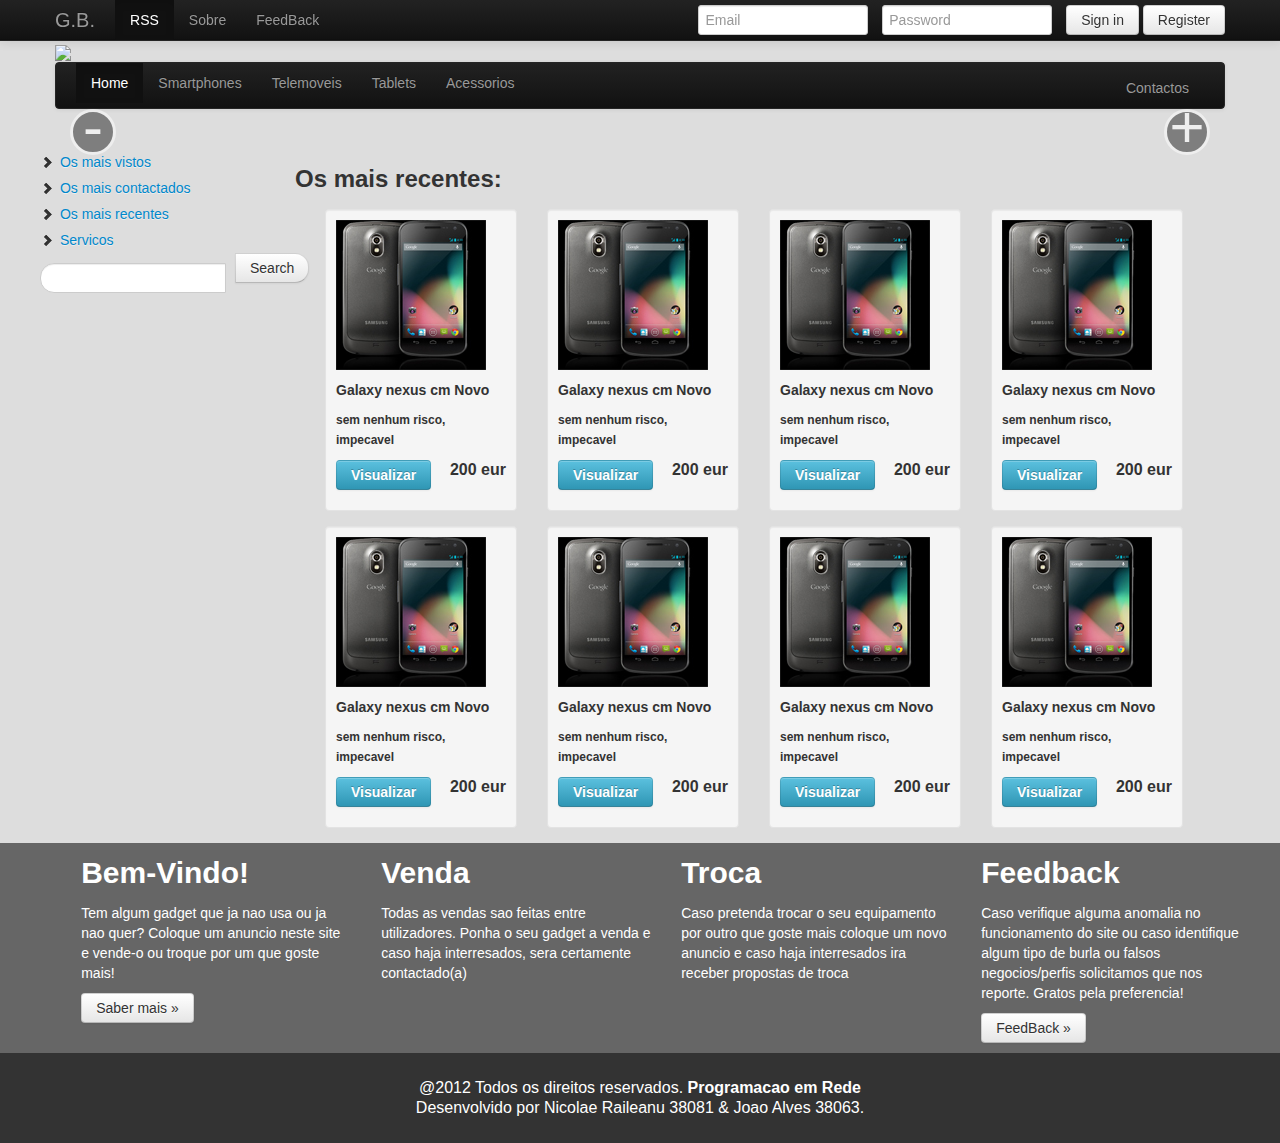
==== index.html @ 0d3309e7 "first" ====
<!DOCTYPE html>
<html lang="en">
  <head>
    <meta charset="utf-8">
    <title>GadgetBizz</title>
    <meta name="viewport" content="width=device-width, initial-scale=1.0">
    <meta name="description" content="">
    <meta name="author" content="">

    <!-- Le styles -->
    <link href="css/bootstrap.css" rel="stylesheet">
    <link href="css/bootstrap-responsive.css" rel="stylesheet">
	<script src="http://code.jquery.com/jquery-1.8.2.min.js"></script>
    <script src="js/bootstrap.js"></script>
    
	<!-- Le HTML5 shim, for IE6-8 support of HTML5 elements -->
    <!--[if lt IE 9]>
      <script src="http://html5shim.googlecode.com/svn/trunk/html5.js"></script>
    <![endif]-->
  </head>

  <body>
<div class="navbar navbar-inverse navbar-fixed-top">
      <div class="navbar-inner">
        <div class="container">
          <a class="btn btn-navbar" data-toggle="collapse" data-target=".nav-collapse">
            <span class="icon-bar"></span>
            <span class="icon-bar"></span>
            <span class="icon-bar"></span>
          </a>
          <a class="brand" href="#">G.B.</a>
          <div class="nav-collapse collapse">
            <ul class="nav">
              <li class="active"><a href="#">RSS</a></li>
              <li><a href="#about">Sobre</a></li>
              <li><a href="">FeedBack</a></li>
            </ul>
			
			 <form class="navbar-form pull-right">
              <input class="span2" type="text" placeholder="Email">
              <input class="span2" type="password" placeholder="Password">
              <button type="submit" class="btn">Sign in</button>
			   <button type="submit" class="btn">Register</button>
            </form>
          </div><!--/.nav-collapse -->
        </div>
      </div>
    </div>
	<hr>
    <div class="container">
	
	<!--LOGO e Contacto-->
	<div class="row">
		
	<div class="span3">
	
		<img src="img/logo.png"/>
		</div>
		<div class="span3 offset6">
		</div>
	
	</div>
	
	<!--/logo-->
      
	<div class="row">

		<div class="span12">
		<!---MENU DO SLIDER-->
			<div class="navbar navbar-inverse">
			  <div class="navbar-inner">
				<ul class="nav">
				  <li class="active"><a href="index.html">Home</a></li>
				  <li><a href="smartphones.html">Smartphones</a></li>
				  <li><a href="#">Telemoveis</a></li>
				  <li><a href="#">Tablets</a></li>
				  <li><a href="#">Acessorios</a></li>
				</ul>
		
				<ul class="nav pull-right">
					<li style="float:right;"><a href="contact.html">Contactos</a></li>
				</ul>
			  </div>
			</div>
		</div>
		<!---SLIDER come�a aqui-->
	<div class="span12">
		
		<div id="myCarousel" class="carousel slide">
                <div class="carousel-inner">
                  <div class="item active">
                    <img src="img/slide3.JPG" alt="">
                    <div class="carousel-caption">
                      <h4>Tablets</h4>
                      <p>Um novo conceito, uma nova forma de Entretenimento. Acesso a web, jogos, apps e muito mais no alcance dum toque</p>
                    </div>
                  </div>
                  <div class="item">
                    <img src="img/slide2.JPG" alt="">
					<div class="carousel-caption">
                      <h4>SmartPhones</h4>
                      <p>Possibilidades "quase" infinitas num tamanho compacto. Acesso web, jogos, apps, opder de processamento e camera robusta</p>
                    </div>
                  </div>
                  <div class="item">
                    <img src="img/slide1.JPG" alt="">
					<div class="carousel-caption">
                      <h4>Telemoveis</h4>
                      <p>O nosso velho e antigo gadget. Chamadas, sms e algumas fotos sempre a mao.</p>
                    </div>
                  </div>
			    </div>				  
			    <a class="left carousel-control" href="#myCarousel" data-slide="prev">-</a>
                <a class="right carousel-control" href="#myCarousel" data-slide="next">+</a>
				
          
			</div>
	</div>
	
	
	 <div class="row">
      <div class="span3 bs-docs-sidebar">
        <ul class="nav nav-list bs-docs-sidenav">
          <li><a href="#dropdowns"><i class="icon-chevron-right"></i> Os mais vistos</a></li>
          <li><a href="#buttonGroups"><i class="icon-chevron-right"></i> Os mais contactados</a></li>
          <li><a href="#buttonDropdowns"><i class="icon-chevron-right"></i> Os mais recentes</a></li>
          <li><a href="#navs"><i class="icon-chevron-right"></i> Servicos</a></li>
		<li>
		 <form class="form-search">
			<div class="input-append">
				<input type="text" class="span2 search-query">
				<button type="submit" class="btn">Search</button>
			</div>
			</form>
			</li>
          </ul>
      </div>

	<div class="span9">
			<div class="row">
			  <h3> Os mais recentes: </h3>
				<div class="span2 well">
					<img src="adds/img/gnexicon.jpg"/>
					<h5> Galaxy nexus cm Novo </h5>
					<h6> sem nenhum risco, impecavel <h6>
					<a class="btn btn-info" href="productExample.html">Visualizar</a>
					<ul class="nav pull-right">
						<li style="font-size:16px;">200 eur</li>
					</ul>	
				</div>
				
				<div class="span2 well">
					<img src="adds/img/gnexicon.jpg"/>
					<h5> Galaxy nexus cm Novo </h5>
					<h6> sem nenhum risco, impecavel <h6>
					<a class="btn btn-info" href="productExample.html">Visualizar</a>
					<ul class="nav pull-right">
						<li style="font-size:16px;">200 eur</li>
					</ul>	
				</div>
				
				<div class="span2 well">
					<img src="adds/img/gnexicon.jpg"/>
					<h5> Galaxy nexus cm Novo </h5>
					<h6> sem nenhum risco, impecavel <h6>
					<a class="btn btn-info" href="productExample.html">Visualizar</a>
					<ul class="nav pull-right">
						<li style="font-size:16px;">200 eur</li>
					</ul>	
				</div>
				
				<div class="span2 well">
					<img src="adds/img/gnexicon.jpg"/>
					<h5> Galaxy nexus cm Novo </h5>
					<h6> sem nenhum risco, impecavel <h6>
					<a class="btn btn-info" href="productExample.html">Visualizar</a>
					<ul class="nav pull-right">
						<li style="font-size:16px;">200 eur</li>
					</ul>	
				</div>
				
				<div class="span2 well">
					<img src="adds/img/gnexicon.jpg"/>
					<h5> Galaxy nexus cm Novo </h5>
					<h6> sem nenhum risco, impecavel <h6>
					<a class="btn btn-info" href="productExample.html">Visualizar</a>
					<ul class="nav pull-right">
						<li style="font-size:16px;">200 eur</li>
					</ul>	
				</div>
				
				<div class="span2 well">
					<img src="adds/img/gnexicon.jpg"/>
					<h5> Galaxy nexus cm Novo </h5>
					<h6> sem nenhum risco, impecavel <h6>
					<a class="btn btn-info" href="productExample.html">Visualizar</a>
					<ul class="nav pull-right">
						<li style="font-size:16px;">200 eur</li>
					</ul>	
				</div>
				
				<div class="span2 well">
					<img src="adds/img/gnexicon.jpg"/>
					<h5> Galaxy nexus cm Novo </h5>
					<h6> sem nenhum risco, impecavel <h6>
					<a class="btn btn-info" href="productExample.html">Visualizar</a>
					<ul class="nav pull-right">
						<li style="font-size:16px;">200 eur</li>
					</ul>	
				</div>
				
				<div class="span2 well">
					<img src="adds/img/gnexicon.jpg"/>
					<h5> Galaxy nexus cm Novo </h5>
					<h6> sem nenhum risco, impecavel <h6>
					<a class="btn btn-info" href="productExample.html">Visualizar</a>
					<ul class="nav pull-right">
						<li style="font-size:16px;">200 eur</li>
					</ul>	
				</div>
				
			</div>
		</div>
	</div>
	</div>

	  
	  
	  </div>
	  </div>
	  
	  <!--FOOTer -->
	  <div class="fixe">
	  <div class="row" style="margin-left:4%;">
        <div class="span3">
          <h2>Bem-Vindo!</h2>
          <p>Tem algum gadget que ja nao usa ou ja nao quer? Coloque um anuncio neste site e vende-o ou troque por um que goste mais! <br></p>
          <p><a class="btn" href="#">Saber mais &raquo;</a></p>
        </div>
        <div class="span3">
          <h2>Venda</h2>
          <p>Todas as vendas sao feitas entre utilizadores. Ponha o seu gadget a venda e caso haja interresados, sera certamente contactado(a) </p>
        </div>
        <div class="span3">
          <h2>Troca</h2>
          <p>Caso pretenda trocar o seu equipamento por outro que goste mais coloque um novo anuncio e caso haja interresados ira receber propostas de troca</p>
        </div>
		 <div class="span3">
          <h2>Feedback</h2>
          <p> Caso verifique alguma anomalia no funcionamento do site ou caso identifique algum tipo de burla ou falsos negocios/perfis solicitamos que nos reporte. Gratos pela preferencia!</p>
          <p><a class="btn" href="#">FeedBack &raquo;</a></p>
        </div>
      </div>

	  	 <div class="footer"> @2012 Todos os direitos reservados. <b> Programacao em Rede</b> <br> Desenvolvido por Nicolae Raileanu 38081 & Joao Alves 38063.</div>
	  
	 </div>
	     
  </body>
  <script>
  $('.carousel').carousel()
  </script>
</html>
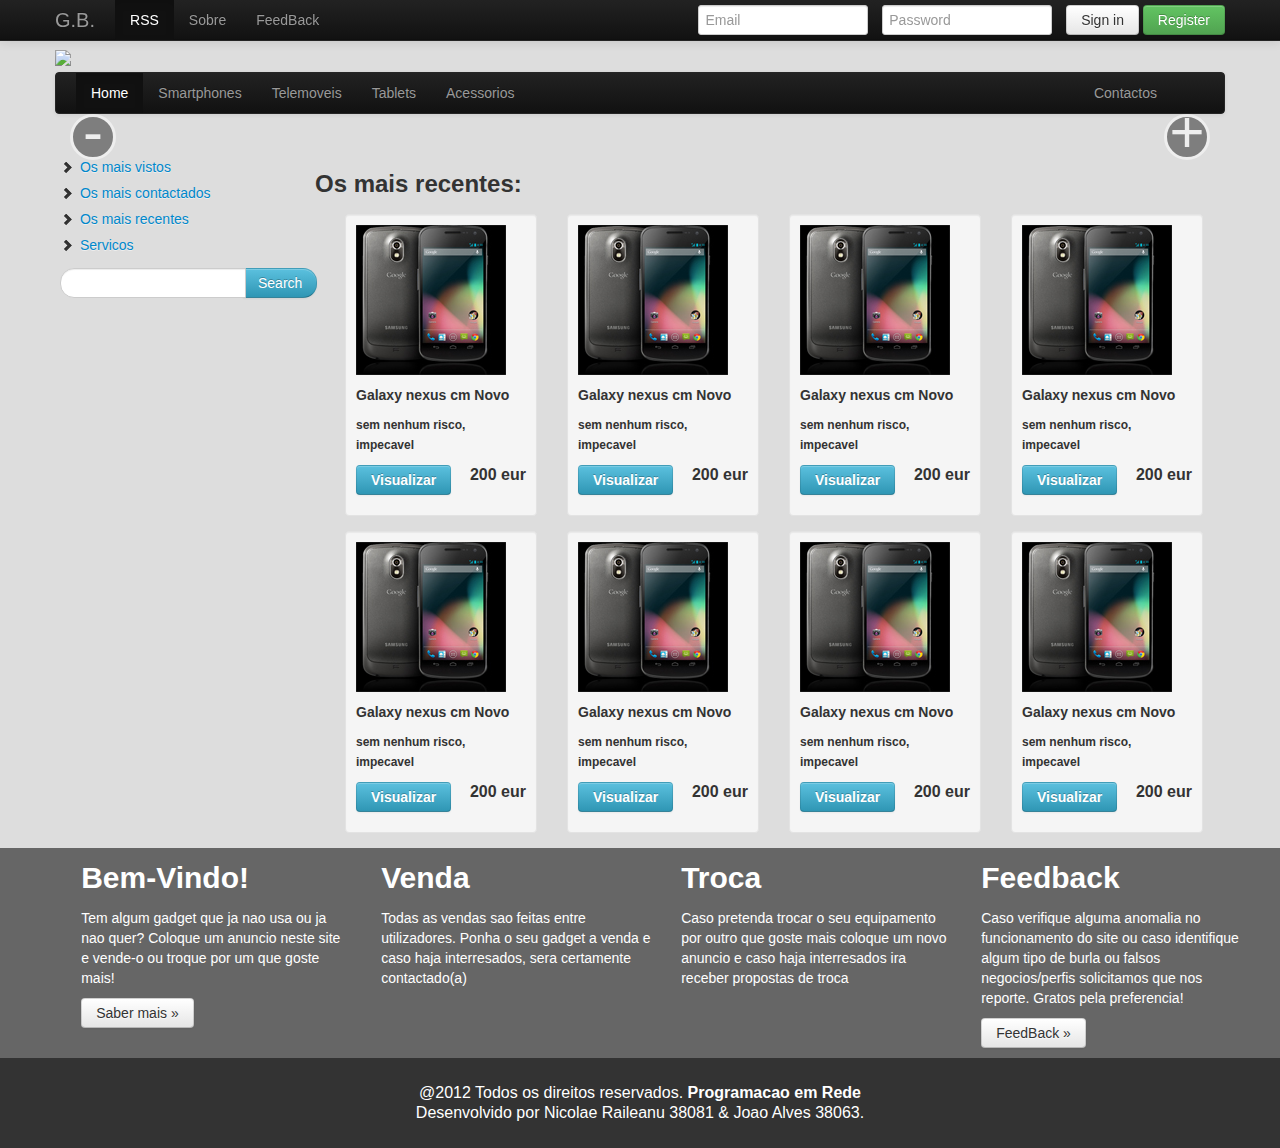
==== commit 631febda: "Design predefined." ====
--- a/index.html
+++ b/index.html
@@ -13,6 +13,9 @@
     <link href="css/bootstrap-responsive.css" rel="stylesheet">
 	<script src="http://code.jquery.com/jquery-1.8.2.min.js"></script>
     <script src="js/bootstrap.js"></script>
+	
+	 <script type="text/javascript" src="http://ajax.googleapis.com/
+   ajax/libs/jquery/1.4.2/jquery.min.js" ></script>
     
 	<!-- Le HTML5 shim, for IE6-8 support of HTML5 elements -->
     <!--[if lt IE 9]>
@@ -21,7 +24,7 @@
   </head>
 
   <body>
-<div class="navbar navbar-inverse navbar-fixed-top">
+	<div class="navbar navbar-inverse navbar-fixed-top">
       <div class="navbar-inner">
         <div class="container">
           <a class="btn btn-navbar" data-toggle="collapse" data-target=".nav-collapse">
@@ -32,16 +35,34 @@
           <a class="brand" href="#">G.B.</a>
           <div class="nav-collapse collapse">
             <ul class="nav">
-              <li class="active"><a href="#">RSS</a></li>
-              <li><a href="#about">Sobre</a></li>
-              <li><a href="">FeedBack</a></li>
+              <li class="active"><a href="#">RSS</a></li>	
+				<!-- lightbox! --->
+              <li> 
+			  <a href="javascript:void();" onclick="document.getElementById('underlay').style.display='block'; document.getElementById('lightbox').style.display='block';">Sobre</a> </li>
+				<div id="underlay">	</div>
+				<div id="lightbox">
+					<div class="span8">
+						<div class="row" style="padding-top:50px; line-height:20px; text-align: justify;">	
+						<div class="span2" style="padding-top:40px;">
+							<iframe width="350" height="225" style="margin-left:30px;"src="http://www.youtube.com/embed/8k_O352ke3Q" frameborder="0" allowfullscreen></iframe>
+						</div>
+						<div class="span4 offset2">
+							<legend>Sobre Nos ... </legend>	
+							<h5> Lorem ipsum dolor sit amet, consectetur adipisicing elit, sed do eiusmod tempor incididunt ut labore et dolore magna aliqua. Ut enim ad minim veniam, quis nostrud exercitation ullamco laboris nisi ut aliquip ex ea commodo consequat. <br> <br>Duis aute irure dolor in reprehenderit in voluptate velit esse cillum dolore eu fugiat nulla pariatur. Excepteur sint occaecat cupidatat non proident, sunt in culpa qui officia deserunt mollit anim id est laborum. </h5>
+				    	</div>	
+						</div>	
+					</div>
+					<a href="javascript:void();" onclick="document.getElementById('underlay').style.display='none'; document.getElementById('lightbox').style.display='none';" class="pull-right"> <button class="btn"> Close </button></a>
+				</div>
+			<!--- end lightbox--->
+			  
+              <li><a href="contact.html">FeedBack</a></li>
             </ul>
-			
 			 <form class="navbar-form pull-right">
               <input class="span2" type="text" placeholder="Email">
               <input class="span2" type="password" placeholder="Password">
               <button type="submit" class="btn">Sign in</button>
-			   <button type="submit" class="btn">Register</button>
+			  <a href="register.html" class="btn btn-success">Register</a>
             </form>
           </div><!--/.nav-collapse -->
         </div>
@@ -49,23 +70,17 @@
     </div>
 	<hr>
     <div class="container">
-	
 	<!--LOGO e Contacto-->
-	<div class="row">
-		
-	<div class="span3">
-	
-		<img src="img/logo.png"/>
-		</div>
-		<div class="span3 offset6">
-		</div>
-	
-	</div>
-	
+		<div class="row">
+			<div class="span3" style="padding:5px 0 5px 0">
+				<a href="index.html"><img src="img/logo.png"/> </a>
+				</div>
+				<div class="span3 offset6">
+			</div>
+		</div>
 	<!--/logo-->
       
 	<div class="row">
-
 		<div class="span12">
 		<!---MENU DO SLIDER-->
 			<div class="navbar navbar-inverse">
@@ -73,20 +88,16 @@
 				<ul class="nav">
 				  <li class="active"><a href="index.html">Home</a></li>
 				  <li><a href="smartphones.html">Smartphones</a></li>
-				  <li><a href="#">Telemoveis</a></li>
-				  <li><a href="#">Tablets</a></li>
-				  <li><a href="#">Acessorios</a></li>
-				</ul>
-		
-				<ul class="nav pull-right">
-					<li style="float:right;"><a href="contact.html">Contactos</a></li>
+				  <li><a href="phones.html">Telemoveis</a></li>
+				  <li><a href="tablets.html">Tablets</a></li>
+				  <li><a href="acessorios.html">Acessorios</a></li>	
+				<li class="offset5"><a href="contact.html">&nbsp;&nbsp;&nbsp;&nbsp;&nbsp;Contactos</a></li>
 				</ul>
 			  </div>
 			</div>
 		</div>
 		<!---SLIDER come�a aqui-->
-	<div class="span12">
-		
+		<div class="span12">
 		<div id="myCarousel" class="carousel slide">
                 <div class="carousel-inner">
                   <div class="item active">
@@ -113,130 +124,127 @@
 			    </div>				  
 			    <a class="left carousel-control" href="#myCarousel" data-slide="prev">-</a>
                 <a class="right carousel-control" href="#myCarousel" data-slide="next">+</a>
-				
-          
-			</div>
+		</div>
 	</div>
 	
-	
-	 <div class="row">
-      <div class="span3 bs-docs-sidebar">
+	<div class="row">
+		<!-- O menu lado esquerdo!--->
+      <div class="span3 bs-docs-sidebar" style="padding-left:20px;">
         <ul class="nav nav-list bs-docs-sidenav">
           <li><a href="#dropdowns"><i class="icon-chevron-right"></i> Os mais vistos</a></li>
           <li><a href="#buttonGroups"><i class="icon-chevron-right"></i> Os mais contactados</a></li>
           <li><a href="#buttonDropdowns"><i class="icon-chevron-right"></i> Os mais recentes</a></li>
           <li><a href="#navs"><i class="icon-chevron-right"></i> Servicos</a></li>
-		<li>
-		 <form class="form-search">
-			<div class="input-append">
-				<input type="text" class="span2 search-query">
-				<button type="submit" class="btn">Search</button>
-			</div>
+		  <li>
+			<form class="form-search">
+				<div class="input-append">
+					<input type="text" class="span2 search-query">
+					<button type="submit" class="btn btn-info" style="margin-left:-13px; margin-top:10px;">Search</button>
+				</div>
 			</form>
 			</li>
-          </ul>
+         </ul>
+		 <!--- Fim menu lado esquerdo--->
       </div>
 
 	<div class="span9">
-			<div class="row">
-			  <h3> Os mais recentes: </h3>
-				<div class="span2 well">
-					<img src="adds/img/gnexicon.jpg"/>
-					<h5> Galaxy nexus cm Novo </h5>
-					<h6> sem nenhum risco, impecavel <h6>
-					<a class="btn btn-info" href="productExample.html">Visualizar</a>
-					<ul class="nav pull-right">
-						<li style="font-size:16px;">200 eur</li>
-					</ul>	
-				</div>
-				
-				<div class="span2 well">
-					<img src="adds/img/gnexicon.jpg"/>
-					<h5> Galaxy nexus cm Novo </h5>
-					<h6> sem nenhum risco, impecavel <h6>
-					<a class="btn btn-info" href="productExample.html">Visualizar</a>
-					<ul class="nav pull-right">
-						<li style="font-size:16px;">200 eur</li>
-					</ul>	
-				</div>
-				
-				<div class="span2 well">
-					<img src="adds/img/gnexicon.jpg"/>
-					<h5> Galaxy nexus cm Novo </h5>
-					<h6> sem nenhum risco, impecavel <h6>
-					<a class="btn btn-info" href="productExample.html">Visualizar</a>
-					<ul class="nav pull-right">
-						<li style="font-size:16px;">200 eur</li>
-					</ul>	
-				</div>
-				
-				<div class="span2 well">
-					<img src="adds/img/gnexicon.jpg"/>
-					<h5> Galaxy nexus cm Novo </h5>
-					<h6> sem nenhum risco, impecavel <h6>
-					<a class="btn btn-info" href="productExample.html">Visualizar</a>
-					<ul class="nav pull-right">
-						<li style="font-size:16px;">200 eur</li>
-					</ul>	
-				</div>
-				
-				<div class="span2 well">
-					<img src="adds/img/gnexicon.jpg"/>
-					<h5> Galaxy nexus cm Novo </h5>
-					<h6> sem nenhum risco, impecavel <h6>
-					<a class="btn btn-info" href="productExample.html">Visualizar</a>
-					<ul class="nav pull-right">
-						<li style="font-size:16px;">200 eur</li>
-					</ul>	
-				</div>
-				
-				<div class="span2 well">
-					<img src="adds/img/gnexicon.jpg"/>
-					<h5> Galaxy nexus cm Novo </h5>
-					<h6> sem nenhum risco, impecavel <h6>
-					<a class="btn btn-info" href="productExample.html">Visualizar</a>
-					<ul class="nav pull-right">
-						<li style="font-size:16px;">200 eur</li>
-					</ul>	
-				</div>
-				
-				<div class="span2 well">
-					<img src="adds/img/gnexicon.jpg"/>
-					<h5> Galaxy nexus cm Novo </h5>
-					<h6> sem nenhum risco, impecavel <h6>
-					<a class="btn btn-info" href="productExample.html">Visualizar</a>
-					<ul class="nav pull-right">
-						<li style="font-size:16px;">200 eur</li>
-					</ul>	
-				</div>
-				
-				<div class="span2 well">
-					<img src="adds/img/gnexicon.jpg"/>
-					<h5> Galaxy nexus cm Novo </h5>
-					<h6> sem nenhum risco, impecavel <h6>
-					<a class="btn btn-info" href="productExample.html">Visualizar</a>
-					<ul class="nav pull-right">
-						<li style="font-size:16px;">200 eur</li>
-					</ul>	
-				</div>
-				
+		<div class="row">
+			<!--- Anuncios mais recentes --->
+			<h3> Os mais recentes: </h3>
+				<div class="span2 well">
+					<img src="adds/img/gnexicon.jpg"/>
+					<h5> Galaxy nexus cm Novo </h5>
+					<h6> sem nenhum risco, impecavel <h6>
+					<a class="btn btn-info" href="productExample.html">Visualizar</a>
+					<ul class="nav pull-right">
+						<li style="font-size:16px;">200 eur</li>
+					</ul>	
+				</div>
+				
+				<div class="span2 well">
+					<img src="adds/img/gnexicon.jpg"/>
+					<h5> Galaxy nexus cm Novo </h5>
+					<h6> sem nenhum risco, impecavel <h6>
+					<a class="btn btn-info" href="productExample.html">Visualizar</a>
+					<ul class="nav pull-right">
+						<li style="font-size:16px;">200 eur</li>
+					</ul>	
+				</div>
+				
+				<div class="span2 well">
+					<img src="adds/img/gnexicon.jpg"/>
+					<h5> Galaxy nexus cm Novo </h5>
+					<h6> sem nenhum risco, impecavel <h6>
+					<a class="btn btn-info" href="productExample.html">Visualizar</a>
+					<ul class="nav pull-right">
+						<li style="font-size:16px;">200 eur</li>
+					</ul>	
+				</div>
+				
+				<div class="span2 well">
+					<img src="adds/img/gnexicon.jpg"/>
+					<h5> Galaxy nexus cm Novo </h5>
+					<h6> sem nenhum risco, impecavel <h6>
+					<a class="btn btn-info" href="productExample.html">Visualizar</a>
+					<ul class="nav pull-right">
+						<li style="font-size:16px;">200 eur</li>
+					</ul>	
+				</div>
+				
+				<div class="span2 well">
+					<img src="adds/img/gnexicon.jpg"/>
+					<h5> Galaxy nexus cm Novo </h5>
+					<h6> sem nenhum risco, impecavel <h6>
+					<a class="btn btn-info" href="productExample.html">Visualizar</a>
+					<ul class="nav pull-right">
+						<li style="font-size:16px;">200 eur</li>
+					</ul>	
+				</div>
+				
+				<div class="span2 well">
+					<img src="adds/img/gnexicon.jpg"/>
+					<h5> Galaxy nexus cm Novo </h5>
+					<h6> sem nenhum risco, impecavel <h6>
+					<a class="btn btn-info" href="productExample.html">Visualizar</a>
+					<ul class="nav pull-right">
+						<li style="font-size:16px;">200 eur</li>
+					</ul>	
+				</div>
+				
+				<div class="span2 well">
+					<img src="adds/img/gnexicon.jpg"/>
+					<h5> Galaxy nexus cm Novo </h5>
+					<h6> sem nenhum risco, impecavel <h6>
+					<a class="btn btn-info" href="productExample.html">Visualizar</a>
+					<ul class="nav pull-right">
+						<li style="font-size:16px;">200 eur</li>
+					</ul>	
+				</div>
+				
+				<div class="span2 well">
+					<img src="adds/img/gnexicon.jpg"/>
+					<h5> Galaxy nexus cm Novo </h5>
+					<h6> sem nenhum risco, impecavel <h6>
+					<a class="btn btn-info" href="productExample.html">Visualizar</a>
+					<ul class="nav pull-right">
+						<li style="font-size:16px;">200 eur</li>
+					</ul>	
+				</div>
 			</div>
-		</div>
+			<!--- Fim anuncios mais recentes --->
+		</div>
+	  </div>
 	</div>
 	</div>
 
 	  
-	  
-	  </div>
-	  </div>
-	  
 	  <!--FOOTer -->
-	  <div class="fixe">
+	 <div class="fixe">
 	  <div class="row" style="margin-left:4%;">
         <div class="span3">
           <h2>Bem-Vindo!</h2>
           <p>Tem algum gadget que ja nao usa ou ja nao quer? Coloque um anuncio neste site e vende-o ou troque por um que goste mais! <br></p>
-          <p><a class="btn" href="#">Saber mais &raquo;</a></p>
+          <p><a class="btn" href="about.html">Saber mais &raquo;</a></p>
         </div>
         <div class="span3">
           <h2>Venda</h2>
@@ -252,11 +260,8 @@
           <p><a class="btn" href="#">FeedBack &raquo;</a></p>
         </div>
       </div>
-
-	  	 <div class="footer"> @2012 Todos os direitos reservados. <b> Programacao em Rede</b> <br> Desenvolvido por Nicolae Raileanu 38081 & Joao Alves 38063.</div>
-	  
-	 </div>
-	     
+  	 <div class="footer"> @2012 Todos os direitos reservados. <b> Programacao em Rede</b> <br> Desenvolvido por Nicolae Raileanu 38081 & Joao Alves 38063.</div>
+  </div>	     
   </body>
   <script>
   $('.carousel').carousel()
